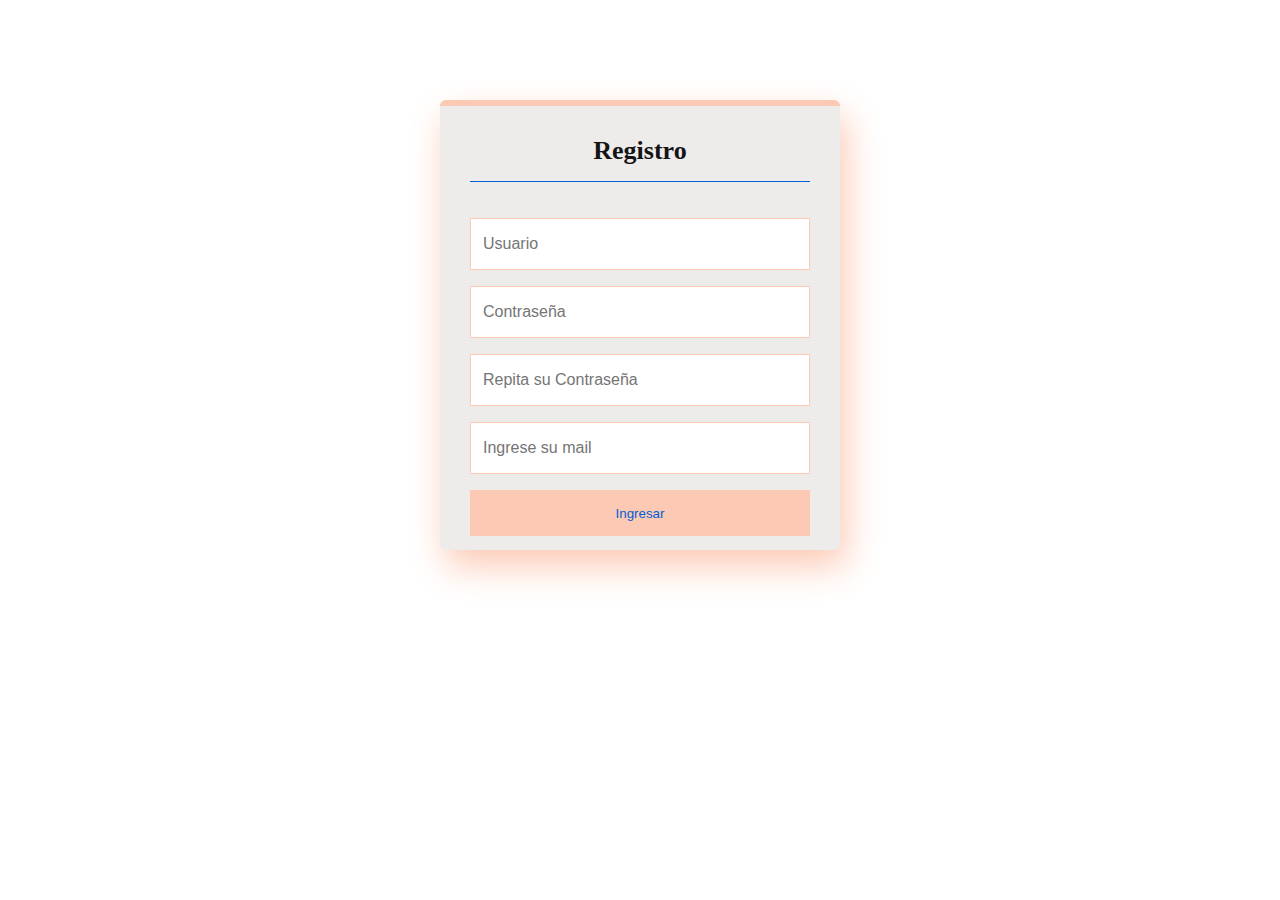
==== Register.html @ af6bc49a "Cambios" ====
<!DOCTYPE html>
<html lang="en">
  <head>
    <meta charset="UTF-8" />
    <link rel="stylesheet" href="/register.css" />
    <meta name="viewport" content="width=device-width, initial-scale=1.0" />
    <title>Registro</title>
  </head>
  <body>
    <section class="form-register">
      <h5>Registro</h5>
      <input
        class="controls"
        type="text"
        name="Usuario"
        placeholder="Usuario"
      />
      <input
        class="controls"
        type="password"
        name="Contraseña"
        placeholder="Contraseña"
      />
      <input
        class="controls"
        type="password"
        name="Contraseña"
        placeholder="Repita su Contraseña"
      />
      <input
        class="controls"
        type="Email"
        name="Correo"
        placeholder="Ingrese su mail"
      />
      <input class="buttons" type="submit" value="Ingresar" />
    </section>
  </body>
</html>
---- register.css ----
* {
  margin: 0;
  padding: 0;
  box-sizing: border-box;
}

* {
  padding: 0;
  margin: 0;
  box-sizing: border-box;
}

:root {
  --nav: #eeebeb;
  --backgroun: #fcc9b4;
  --text: #141415;
  --span: #0060d4;
  --font-family: "Roboto", sans-serif;
}

.body {
  font-family: var(--font-family);
}

.form-register {
  width: 400px;
  height: 450px;
  background: var(--nav);
  margin: auto;
  margin-top: 100px;
  box-shadow: 6px 16px 36px var(--backgroun);
  border-radius: 6px;
  padding: 26px 36px;
  border-top: 6px solid var(--backgroun);
  color: var(--text);
  padding: 30px;
}

.form-register h5 {
  margin: 0;
  text-align: center;
  height: 46px;
  margin-bottom: 36px;
  border-bottom: 1px solid var(--span);
  font-size: 26px;
}

.controls {
  width: 100%;
  border: 1px solid var(--backgroun);
  margin-bottom: 16px;
  padding: 16px 12px;
  font-size: 16px;
}

.buttons {
  width: 100%;
  height: 46px;
  background: var(--backgroun);
  border: none;
  color: var(--span);
  margin-bottom: 16px;
}

.form-register p {
  height: 46px;
  text-align: center;
}

.form-register a {
  color: var(--text);
  text-decoration: none;
  font-size: 16px;
}

.form-register a:hover {
  text-decoration: underline;
}
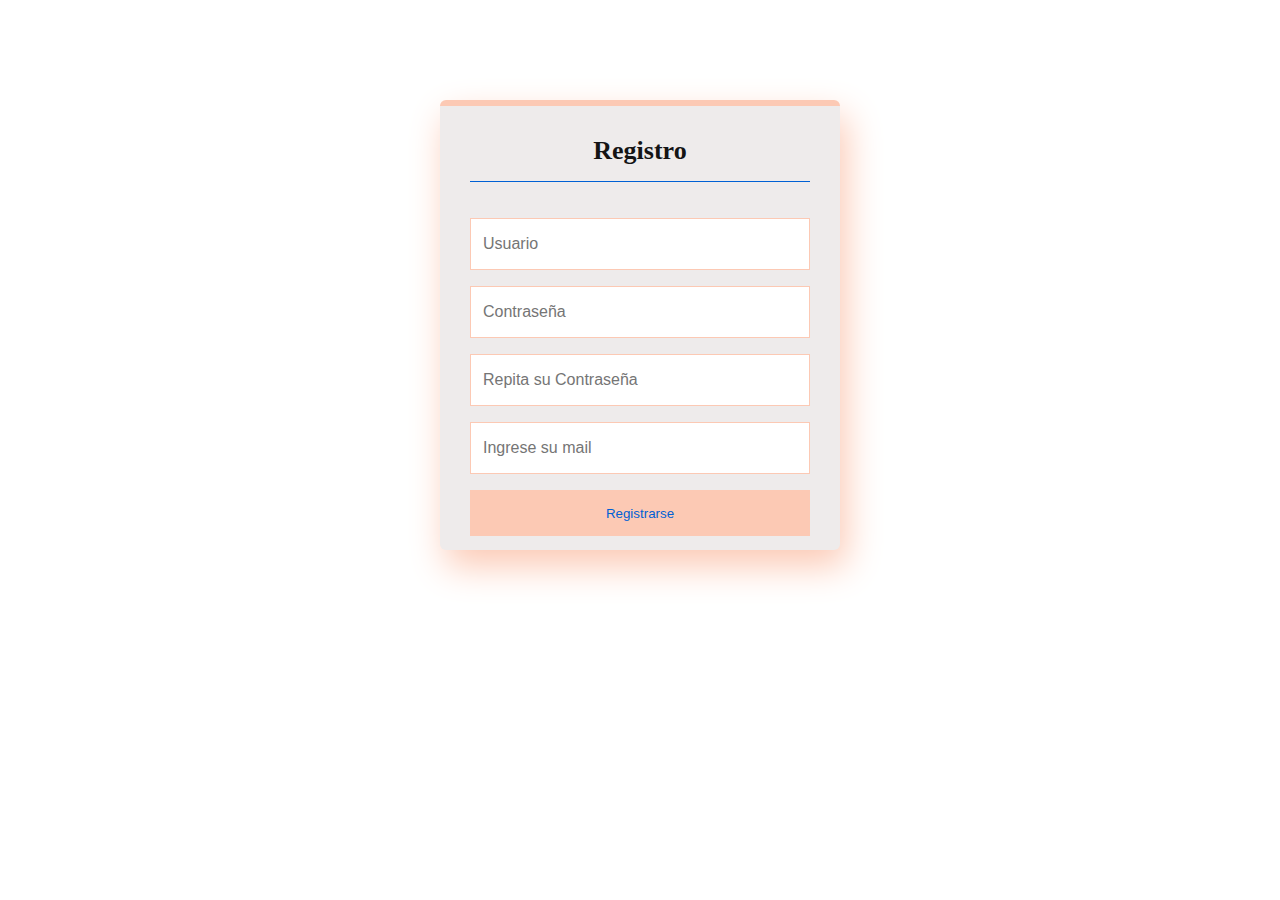
==== commit 908e7e21: "Cambios" ====
--- a/Register.html
+++ b/Register.html
@@ -33,7 +33,7 @@
         name="Correo"
         placeholder="Ingrese su mail"
       />
-      <input class="buttons" type="submit" value="Ingresar" />
+      <input class="buttons" type="submit" value="Registrarse" />
     </section>
   </body>
 </html>
